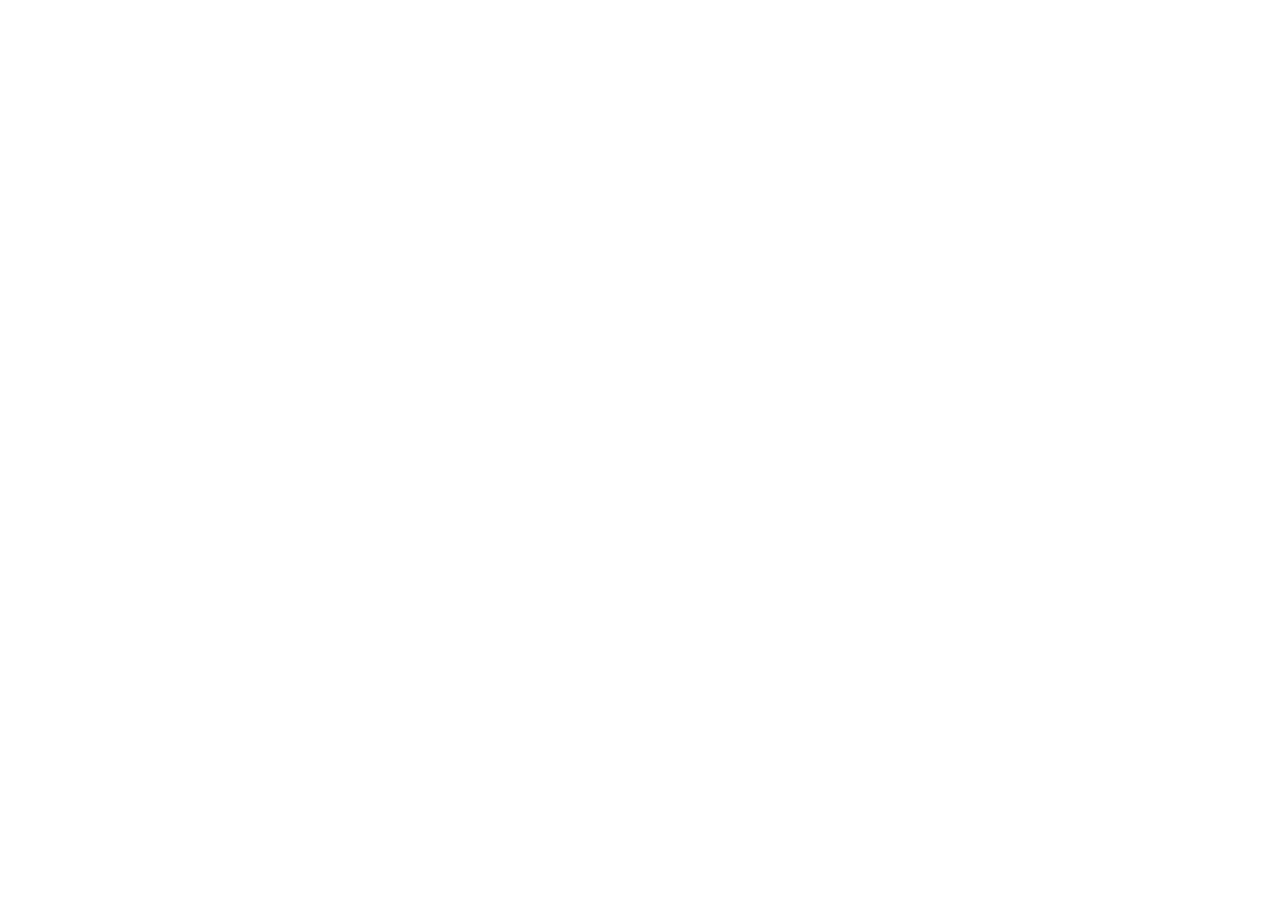
==== app/index.html @ 7bed6ec5 "Orders / Reviews tabs are now properly working" ====
<!DOCTYPE html>
<html lang="en" ng-app="app">

<head>
    <meta charset="UTF-8">
    <title>NoshSpot | Restaurant</title>
    <!-- bower:css -->
    <link rel="stylesheet" href="bower_components/angular-toastr/dist/angular-toastr.css" />
    <link rel="stylesheet" href="bower_components/bulma/css/bulma.css" />
    <!-- endbower -->
    <link rel="stylesheet" href="http://cdnjs.cloudflare.com/ajax/libs/font-awesome/4.6.3/css/font-awesome.min.css">
    <link href="https://fonts.googleapis.com/css?family=Lobster" rel="stylesheet">
    <!-- inject:css -->
    <link rel="stylesheet" href="css/custom.css">
    <!-- endinject -->
</head>

<body>
    <main>
        <div ui-view></div>
    </main>
    <!-- bower:js -->
    <script src="bower_components/angular/angular.js"></script>
    <script src="bower_components/angular-toastr/dist/angular-toastr.tpls.js"></script>
    <script src="bower_components/angular-ui-router/release/angular-ui-router.js"></script>
    <!-- endbower -->
    <!-- inject:js -->
    <script src="js/app.module.js"></script>
    <script src="js/core/category.factory.js"></script>
    <script src="js/core/crud.factory.js"></script>
    <script src="js/core/customer.factory.js"></script>
    <script src="js/core/menuGroup.factory.js"></script>
    <script src="js/core/menuItem.factory.js"></script>
    <script src="js/core/order.factory.js"></script>
    <script src="js/core/orderItem.factory.js"></script>
    <script src="js/core/payment.factory.js"></script>
    <script src="js/core/restaurant.factory.js"></script>
    <script src="js/core/review.factory.js"></script>
    <script src="js/details/details.controller.js"></script>
    <script src="js/login/login.controller.js"></script>
    <script src="js/menu/menu.controller.js"></script>
    <script src="js/orders/orders.controller.js"></script>
    <script src="js/reviews/reviews.controller.js"></script>
    <!-- endinject -->
</body>

</html>
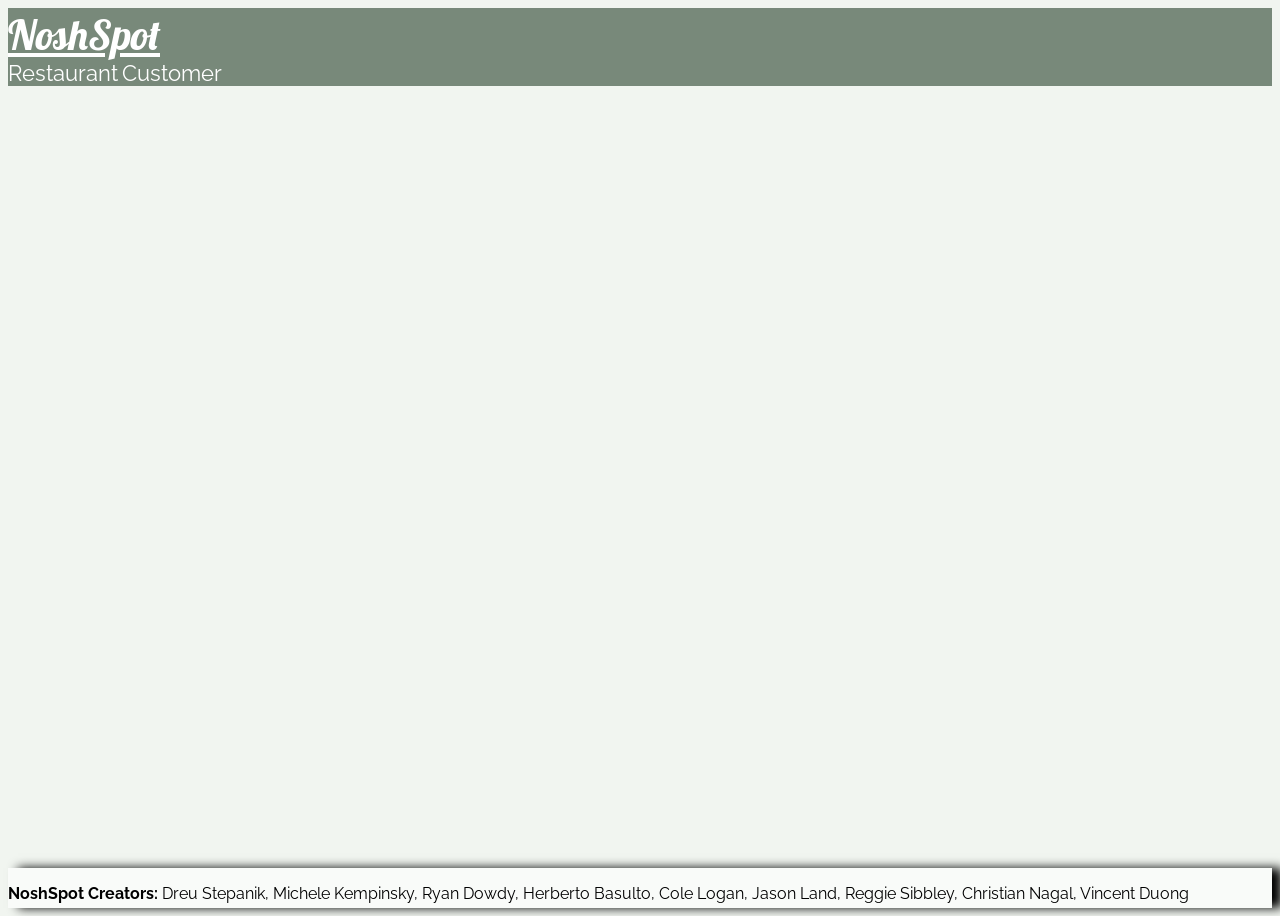
==== commit be223743: "restaurant design" ====
--- a/app/index.html
+++ b/app/index.html
@@ -10,15 +10,43 @@
     <!-- endbower -->
     <link rel="stylesheet" href="http://cdnjs.cloudflare.com/ajax/libs/font-awesome/4.6.3/css/font-awesome.min.css">
     <link href="https://fonts.googleapis.com/css?family=Lobster" rel="stylesheet">
+    <link href="https://fonts.googleapis.com/css?family=Raleway" rel="stylesheet">
     <!-- inject:css -->
     <link rel="stylesheet" href="css/custom.css">
     <!-- endinject -->
 </head>
 
 <body>
+    <nav class="nav">
+        <div class="nav-left">
+            <a id="navName" class="nav-item is-brand" href="#">
+                    NoshSpot
+                </a>
+        </div>
+        <span class="nav-toggle">
+            <span></span>
+        <span></span>
+        <span></span>
+        </span>
+        <div class="nav-right nav-menu">
+            <a class="nav-item nav-link">Restaurant</a> <!-- Add Link  -->
+            <a class="nav-item nav-link">Customer</a> <!-- Add Link  -->
+        </div>
+    </nav>
+
     <main>
         <div ui-view></div>
     </main>
+
+    <footer class="footer">
+        <div class="container">
+            <div class="content has-text-centered">
+              <p>
+                <strong>NoshSpot Creators:</strong> Dreu Stepanik, Michele Kempinsky, Ryan Dowdy, Herberto Basulto, Cole Logan, Jason Land, Reggie Sibbley, Christian Nagal, Vincent Duong
+              </p>
+            </div>
+        </div>
+    </footer>
     <!-- bower:js -->
     <script src="bower_components/angular/angular.js"></script>
     <script src="bower_components/angular-toastr/dist/angular-toastr.tpls.js"></script>
--- a/app/css/custom.css
+++ b/app/css/custom.css
@@ -0,0 +1,303 @@
+/*====================================
+  		Modal Window styles
+=====================================*/
+.modal {
+  background: transparent;
+  box-shadow: 0 0 3px rgba(0, 0, 0, 0.15);
+  display: inline;
+}
+
+.modal-login-button {
+	margin-top: 2%;
+	box-shadow: 0px 5px 8px #000;
+	background-color: #697f7f;
+	color: #fff;
+	border: none;
+}
+
+@media (min-width: 40px) {
+  .modal {
+    padding: 1.5em;
+  }
+}
+.modal-overlay {
+  background: rgba(0, 0, 0, .5);
+  bottom: 0;
+  left: 0;
+  position: fixed;
+  right: 0;
+  text-align: center;
+  text-shadow: none;
+  top: 0;
+  z-index: 600;
+}
+.modal-wrap {
+  padding: 1em 0;
+  position: relative;
+  margin: 0 auto;
+  max-width: 500px;
+  width: 90%;
+}
+@media (min-width: 40px) {
+  .modal-wrap {
+    padding: 1.75em;
+  }
+}
+@media (min-height: 40px) {
+  .modal-wrap {
+    left: 50%;
+    position: absolute;
+    top: 50%;
+    transform: translate(-50%, -80%);
+  }
+}
+.modal-trigger-label {
+  background: red;
+  border-radius: 50%;
+  color: #fff;
+  cursor: pointer;
+  height: 1.2em;
+  line-height: 1.2;
+  position: absolute;
+  right: .5em;
+  top: .5em;
+  width: 1.2em;
+}
+.modal-wrap h2 {
+  color: #FFD300;
+  margin-bottom: 1em;
+  text-transform: uppercase;
+}
+.modal-wrap p {
+  color: #FFD300;
+  text-align: justify;
+}
+.modal-input:focus ~ .modal-trigger-label {
+  transform: scale(0.97);
+}
+
+/*====================================
+  		Modal action styles
+=====================================*/
+
+.modal-input {
+  position: absolute;
+  top: -1000px;
+}
+
+.modal-overlay {
+  opacity: 0;
+  z-index: -100;
+  transform: scale(0.5);
+  transition: all 0.75s cubic-bezier(0.68, -0.55, 0.265, 1.55);
+}
+
+.modal-input:checked ~ .modal-overlay {
+  opacity: 1;
+  transform: scale(1);
+  z-index: 800;
+}
+
+/****************************************************
+				NavBar Default
+****************************************************/
+.nav{
+	background-color: rgba(90, 111, 93, .8);
+	margin-bottom: 15px;
+	font-family: Raleway;
+}
+
+#navName {
+	color: #fff;
+	font-size: 2.6em;
+	font-family: lobster;
+}
+
+.nav a {
+	font-size: 1.4em;
+	color: #fff;
+}
+
+
+/****************************************************
+				Body Default
+****************************************************/
+body {
+	font-family: Raleway;
+	display: flex;
+	min-height: 100vh;
+	flex-direction: column;
+	background-color: #f1f5f0;
+}
+
+main {
+	flex: 1 0 auto;
+}
+
+.icons {
+	padding-left: 5px;
+	margin-top: 3px;
+}
+/****************************************************
+				Footer Default
+****************************************************/
+.footer {
+	font-family: Raleway;
+	height: 40px;
+	width: 100%;
+	background-color: rgba(255, 255, 255, .6);
+	z-index: 1;
+	box-shadow: 10px 0px 10px black;
+	margin-top: 4%;
+}
+
+.footer p {
+	color: #000;
+}
+
+
+/*====================================
+  		Restaurant Login Page
+=====================================*/
+#restaurantLoginBody {
+	background-image: url('../img/restaurantLogin.jpg');
+	background-repeat: no-repeat;
+	background-size: 100% 100%;
+	width: 100%;
+	height: 100%;
+	top: 0px;
+	left: 0px;
+	position: absolute;
+}
+
+
+.lowerHeader {
+	margin-top: 250px;
+}
+
+#text1 {
+	font-size: 2.5em;
+	font-style: italic;
+	font-weight: bold;
+	color: #fff;
+	text-shadow: 0px 5px 8px #000;
+}
+
+#text2 {
+	font-size: 8em;
+	color: #fff;
+	font-weight: bold;
+	text-shadow: 0px 5px 8px #000;
+}
+
+/****************************************************
+		Restaurant User - Restaurant Detail
+****************************************************/
+#restaurantDetailBody {
+	background-size: 100% 100%;
+	width: 100%;
+	top: 0px;
+	left: 0px;
+	position: relative;
+}
+
+#restaurantDetailDescription {
+	width: 100%;
+}
+
+#restaurantDetailSaveBtn{
+	text-align: center;
+	padding-top: 5px;
+	padding-bottom: 10px;
+}
+
+.restaurant-save-details {
+	background-color: #5a6f5d;
+	color: #fff;
+}
+
+#restaurantPanelBody {
+	width: 98%;
+	margin-left: 1%;
+}
+
+#restaurantPanelBody label {
+	font-size: 1.4em;
+	padding-bottom:: 10px;
+}
+
+#restaurantDetailTopColumns {
+	padding-top: 10px;
+}
+
+.restaurant-detail-panel,
+.restaurant-detail-panel2 {
+	background-color: #fff;
+	box-shadow: 0px 5px 10px #ccc;
+}
+
+.restaurant-detail-panel2 .panel-heading,
+.restaurant-detail-panel .panel-heading {
+	background-color: #294949;
+	color: #fff;
+}
+
+.restaurant-detail-panel2 .panel-heading p,
+.restaurant-detail-panel .panel-heading p {
+	font-weight: bold;
+	font-size: 1.2em;
+}
+
+.box {
+	box-shadow: 0px 12px 13px #ccc;
+	margin-top: 4%;
+}
+
+.menu-group-header {
+	font-size: 1.3em;
+	font-weight: bold;
+	padding-left: 10px;
+	color: #294949;
+}
+
+.menu-table td{
+	max-width: 15px;
+}
+
+.delete-menu-item-btn {
+	background-color: red;
+	color: #fff;
+}
+
+.add-menu-item-btn {
+	float: right;
+	color: #fff;
+	background-color: #697f7f;
+	border: none;
+}
+
+.button:hover,
+.button:focus,
+.button.is-active {
+	color: #fff; 
+	box-shadow: 3px 3px 5px #ccc;
+}
+
+/****************************************************
+		Input Default
+****************************************************/
+
+.input:active, .textarea:active, .input:focus, .textarea:focus, .input.is-active, .is-active.textarea {
+    border-color: #6a3b3b ;
+    outline: none;
+}
+
+.tabs li.is-active a {
+    color: green;
+    font-size: 1.2em;
+}
+
+input {
+    box-shadow: 0px 4px 4px #ccc; 
+}
+
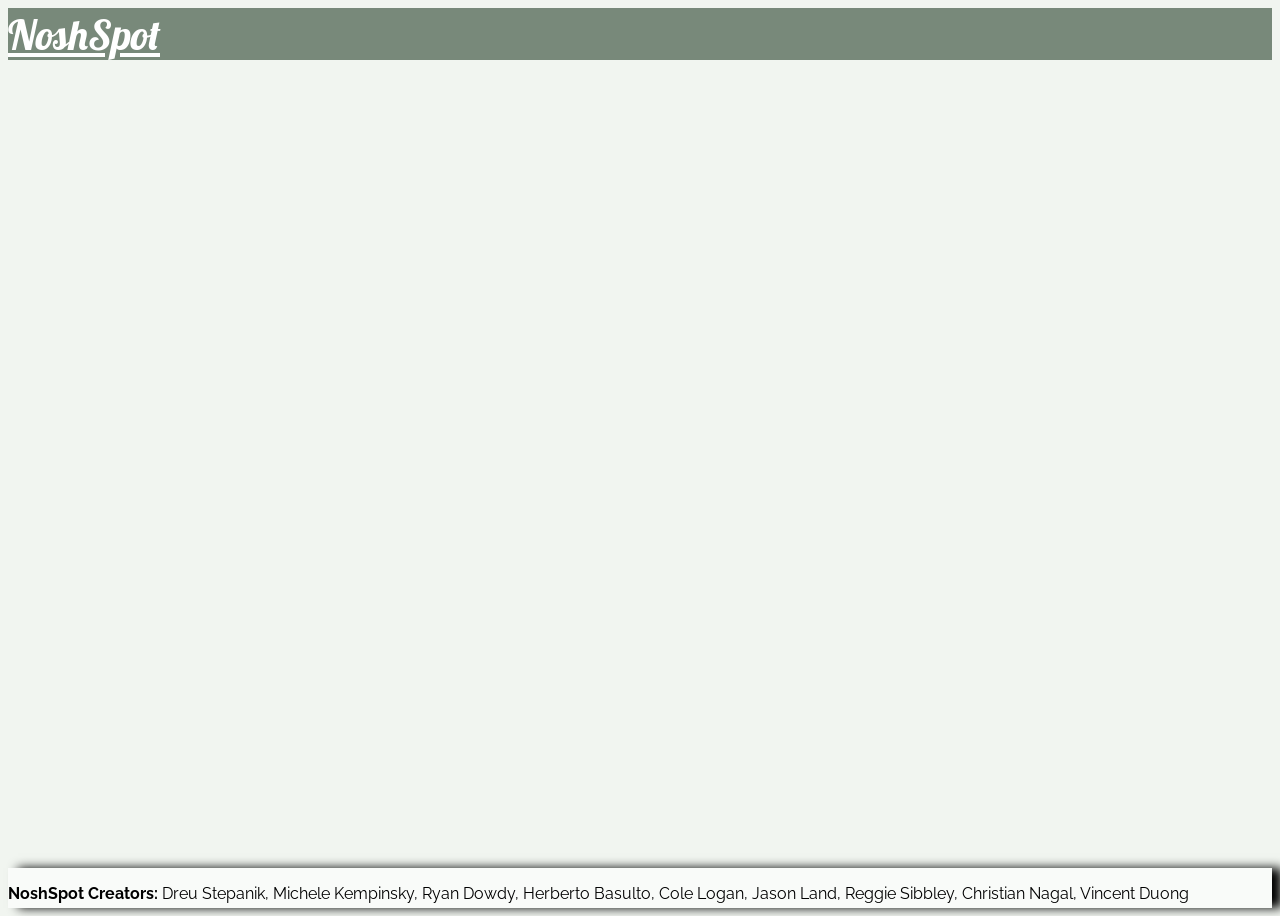
==== commit f5db2fb2: "restaurant design update, added modal" ====
--- a/app/index.html
+++ b/app/index.html
@@ -28,10 +28,6 @@
         <span></span>
         <span></span>
         </span>
-        <div class="nav-right nav-menu">
-            <a class="nav-item nav-link">Restaurant</a> <!-- Add Link  -->
-            <a class="nav-item nav-link">Customer</a> <!-- Add Link  -->
-        </div>
     </nav>
 
     <main>
--- a/app/css/custom.css
+++ b/app/css/custom.css
@@ -51,6 +51,7 @@
     transform: translate(-50%, -80%);
   }
 }
+
 .modal-trigger-label {
   background: red;
   border-radius: 50%;
@@ -99,7 +100,7 @@
 }
 
 /****************************************************
-				NavBar Default
+				NavBar && Footer Default
 ****************************************************/
 .nav{
 	background-color: rgba(90, 111, 93, .8);
@@ -172,7 +173,7 @@
 
 
 .lowerHeader {
-	margin-top: 250px;
+	margin-top: 12%;
 }
 
 #text1 {
@@ -270,7 +271,6 @@
 }
 
 .add-menu-item-btn {
-	float: right;
 	color: #fff;
 	background-color: #697f7f;
 	border: none;
@@ -301,3 +301,22 @@
     box-shadow: 0px 4px 4px #ccc; 
 }
 
+/****************************************************
+				Orders Default && MODAL
+****************************************************/
+
+.modal-lanuch {
+	color: #fff;
+	background-color: #EBAA32;
+	font-weight: bold;
+	border-radius: 90%;
+}
+
+.order-display {
+	box-shadow: -3px 8px 20px #000;
+}
+
+.totalPriceDisplay {
+	color: green;
+	font-weight: bold;
+}
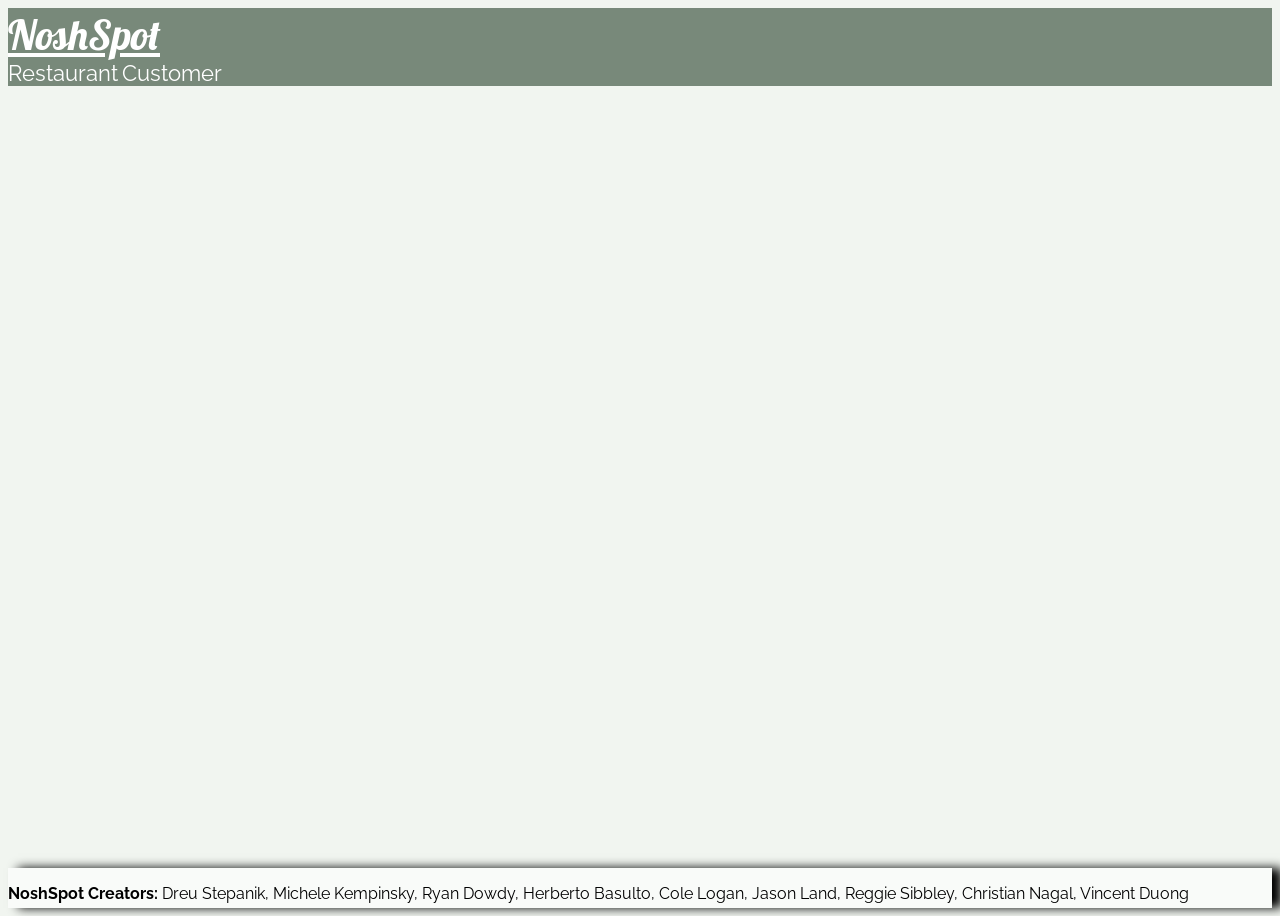
==== commit 8aa16164: "Added Menu Group Button and Delete Menu Group Button" ====
--- a/app/index.html
+++ b/app/index.html
@@ -28,6 +28,10 @@
         <span></span>
         <span></span>
         </span>
+        <div class="nav-right nav-menu">
+            <a class="nav-item nav-link">Restaurant</a> <!-- Add Link  -->
+            <a class="nav-item nav-link">Customer</a> <!-- Add Link  -->
+        </div>
     </nav>
 
     <main>
@@ -63,6 +67,7 @@
     <script src="js/details/details.controller.js"></script>
     <script src="js/login/login.controller.js"></script>
     <script src="js/menu/menu.controller.js"></script>
+    <script src="js/menu/menu.group.controller.js"></script>
     <script src="js/orders/orders.controller.js"></script>
     <script src="js/reviews/reviews.controller.js"></script>
     <!-- endinject -->
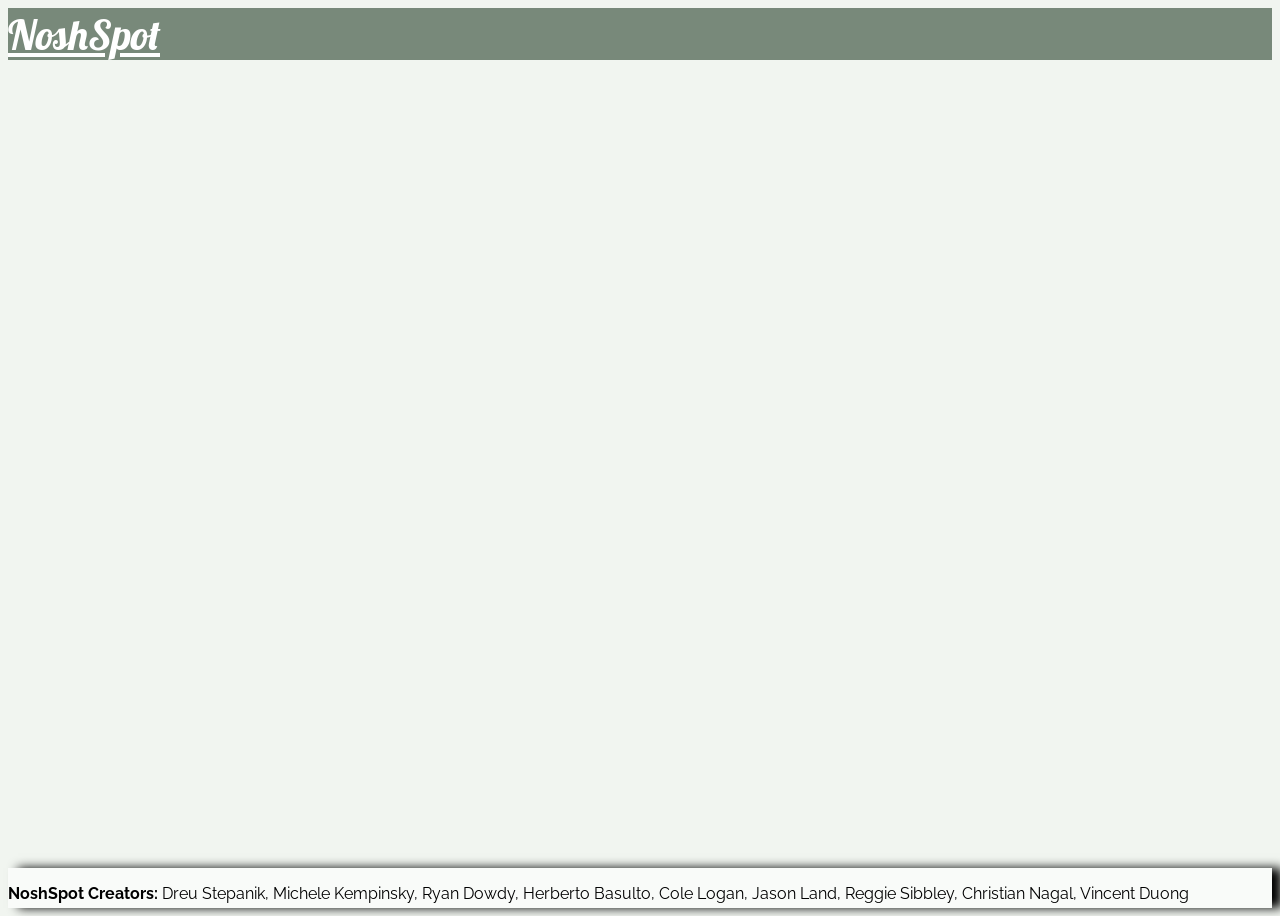
==== commit e68f38a1: "resolved merge conflicts" ====
--- a/app/index.html
+++ b/app/index.html
@@ -28,10 +28,6 @@
         <span></span>
         <span></span>
         </span>
-        <div class="nav-right nav-menu">
-            <a class="nav-item nav-link">Restaurant</a> <!-- Add Link  -->
-            <a class="nav-item nav-link">Customer</a> <!-- Add Link  -->
-        </div>
     </nav>
 
     <main>
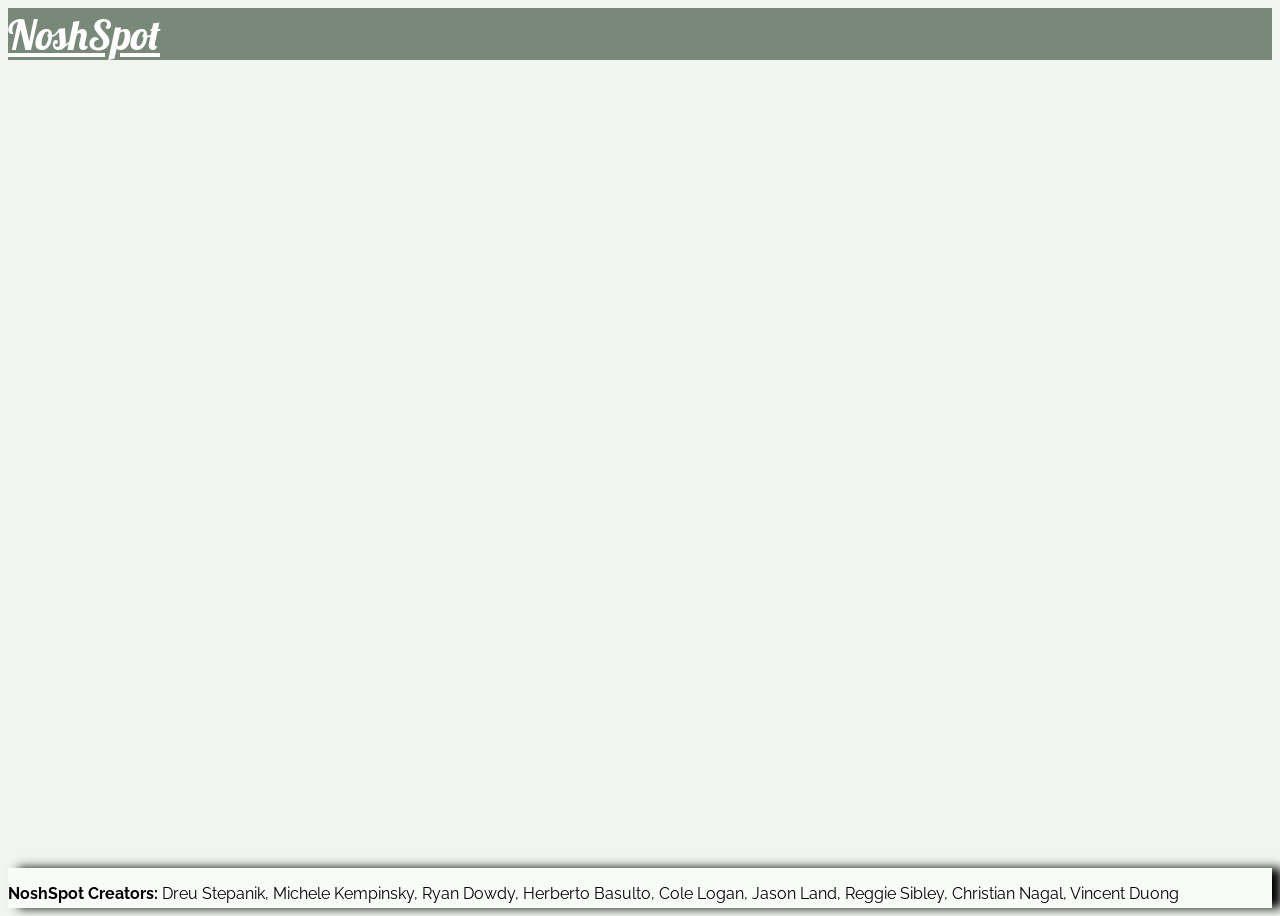
==== commit aa4aebad: "style update" ====
--- a/app/index.html
+++ b/app/index.html
@@ -38,7 +38,7 @@
         <div class="container">
             <div class="content has-text-centered">
               <p>
-                <strong>NoshSpot Creators:</strong> Dreu Stepanik, Michele Kempinsky, Ryan Dowdy, Herberto Basulto, Cole Logan, Jason Land, Reggie Sibbley, Christian Nagal, Vincent Duong
+                <strong>NoshSpot Creators:</strong> Dreu Stepanik, Michele Kempinsky, Ryan Dowdy, Herberto Basulto, Cole Logan, Jason Land, Reggie Sibley, Christian Nagal, Vincent Duong
               </p>
             </div>
         </div>
--- a/app/css/custom.css
+++ b/app/css/custom.css
@@ -1,3 +1,21 @@
+/****************************************************
+			Media Queries
+****************************************************/
+
+/*@media only screen and (max-width: 500px) {
+   #restaurantLoginBody {
+	background-image: url('../img/restaurantLogin.jpg');
+	background-repeat: repeat-y;
+	background-size: 100% 100%;
+	width: 100%;
+	height: 100%;
+	top: 0px;
+	left: 0px;
+	position: absolute;
+	}
+}*/
+
+
 /*====================================
   		Modal Window styles
 =====================================*/
@@ -191,6 +209,11 @@
 	text-shadow: 0px 5px 8px #000;
 }
 
+.box,
+.login-box {
+	box-shadow: -3px 8px 20px #000;
+}
+
 /****************************************************
 		Restaurant User - Restaurant Detail
 ****************************************************/
@@ -254,17 +277,27 @@
 	margin-top: 4%;
 }
 
+.button {
+	align-items: right; 
+}
+
 .menu-group-header {
 	font-size: 1.3em;
 	font-weight: bold;
+	padding-bottom: 20px;
 	padding-left: 10px;
 	color: #294949;
+	border-bottom: 1px solid #ccc;
 }
 
 .menu-table td{
 	max-width: 15px;
 }
 
+.menu-table th {
+	background-color: #F8F8F8;
+	color: #ccc;
+}
 .delete-menu-item-btn {
 	background-color: red;
 	color: #fff;
@@ -283,6 +316,10 @@
 	box-shadow: 3px 3px 5px #ccc;
 }
 
+tbody{
+	padding: 10px;
+}
+
 /****************************************************
 		Input Default
 ****************************************************/
@@ -320,3 +357,7 @@
 	color: green;
 	font-weight: bold;
 }
+
+.remove-mg-btn {
+	float: right; 
+}
